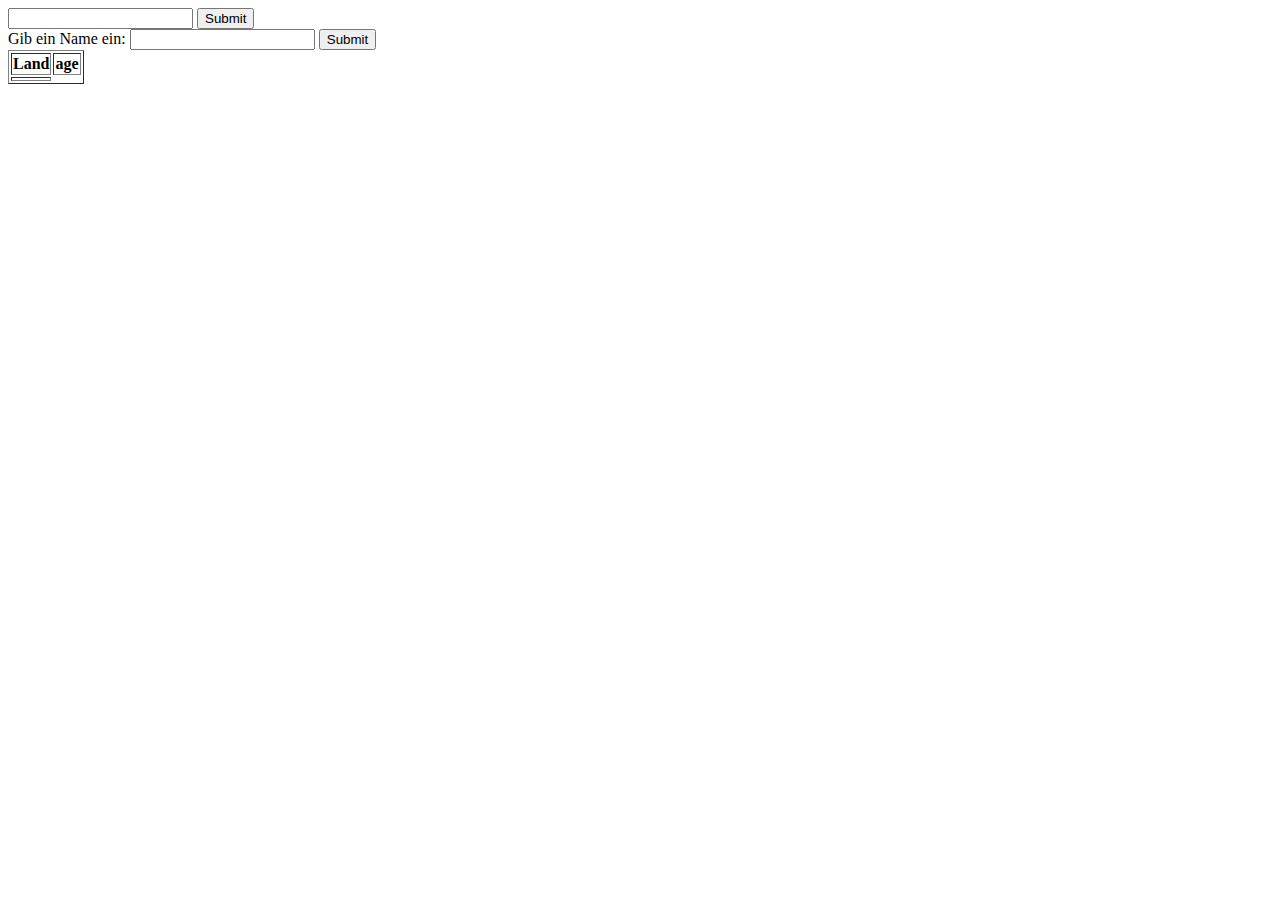
==== nameident.html @ 978a083c "initialcommit" ====
<!DOCTYPE html>
<html lang="en">
<head>
    <meta charset="UTF-8">
    <meta name="viewport" content="width=device-width, initial-scale=1.0">
    <title>Nationalizer</title>
</head>
<body>
    <script src="./nameident-_controller.js"></script>
    
    <input type="text" name="uname">
    <button onclick="loadFact()">Submit</button>
    
    <br>
    <form method="GET">
        <label for="uname">Gib ein Name ein: </label>
        <input type="text" name="uname">
        <button onclick="loadFact()">Submit</button>
    </form>

    <table border="1" id="table">
        <tr><th>Land</th><th>age</th></tr>
        <tr><td></td></tr>
    </table>
</body>
</html>
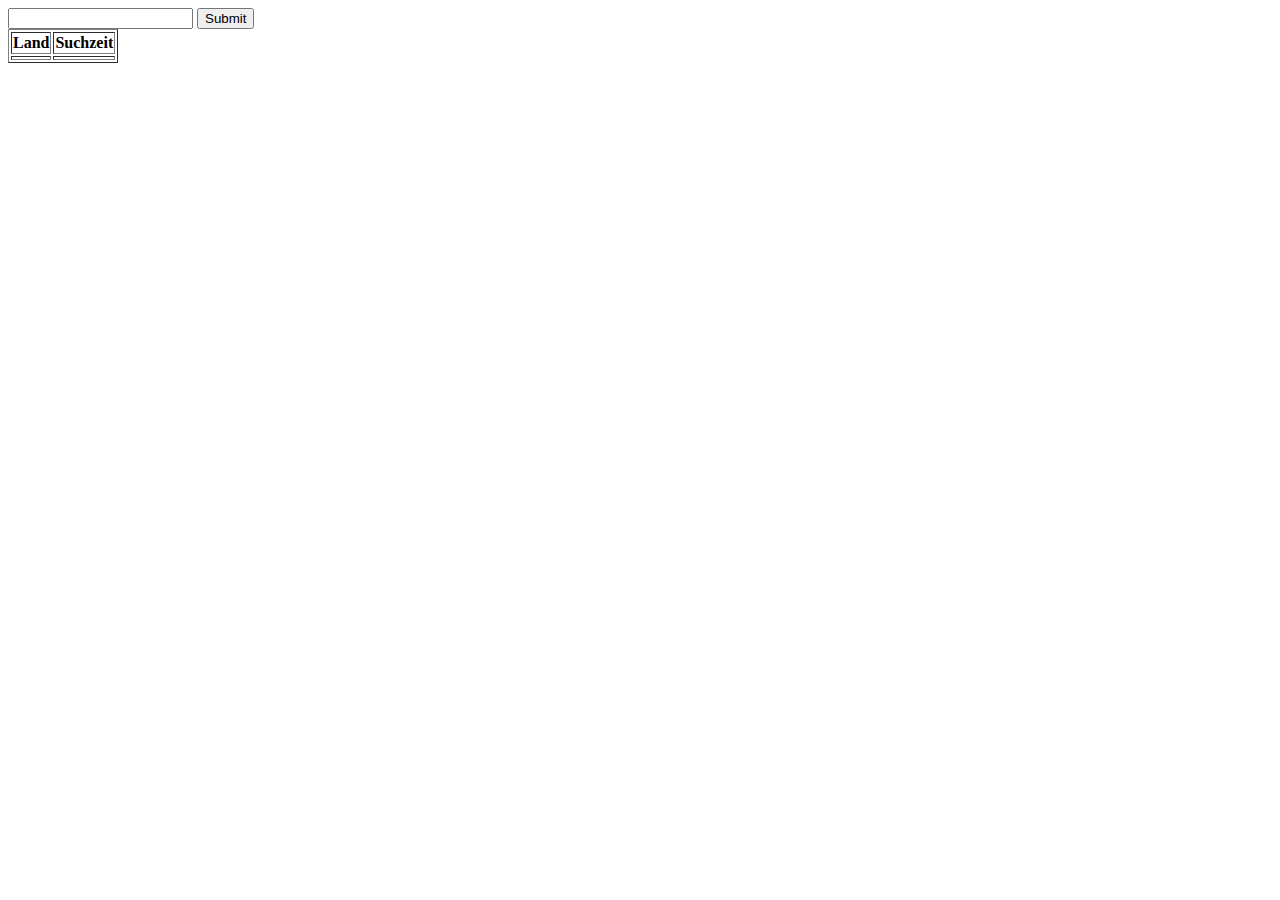
==== commit d81e6207: "loginpage und authentifikation" ====
--- a/nameident.html
+++ b/nameident.html
@@ -5,22 +5,21 @@
     <meta name="viewport" content="width=device-width, initial-scale=1.0">
     <title>Nationalizer</title>
 </head>
-<body>
-    <script src="./nameident-_controller.js"></script>
-    
-    <input type="text" name="uname">
+<body>    
+    <input type="text" name="uname" id="uname">
     <button onclick="loadFact()">Submit</button>
-    
-    <br>
-    <form method="GET">
-        <label for="uname">Gib ein Name ein: </label>
-        <input type="text" name="uname">
+
+    <!--<form id="api-request">
+        <label for="name">Gib ein Name ein: </label>
+        <input type="text" name="name" id="name">
         <button onclick="loadFact()">Submit</button>
     </form>
-
+    -->
+    <br>
     <table border="1" id="table">
-        <tr><th>Land</th><th>age</th></tr>
-        <tr><td></td></tr>
+        <tr><th>Land</th><th>Suchzeit</th></tr>
+        <tr><td></td><td></td></tr>
     </table>
+    <script src="./nameident-_controller.js"></script>
 </body>
 </html>